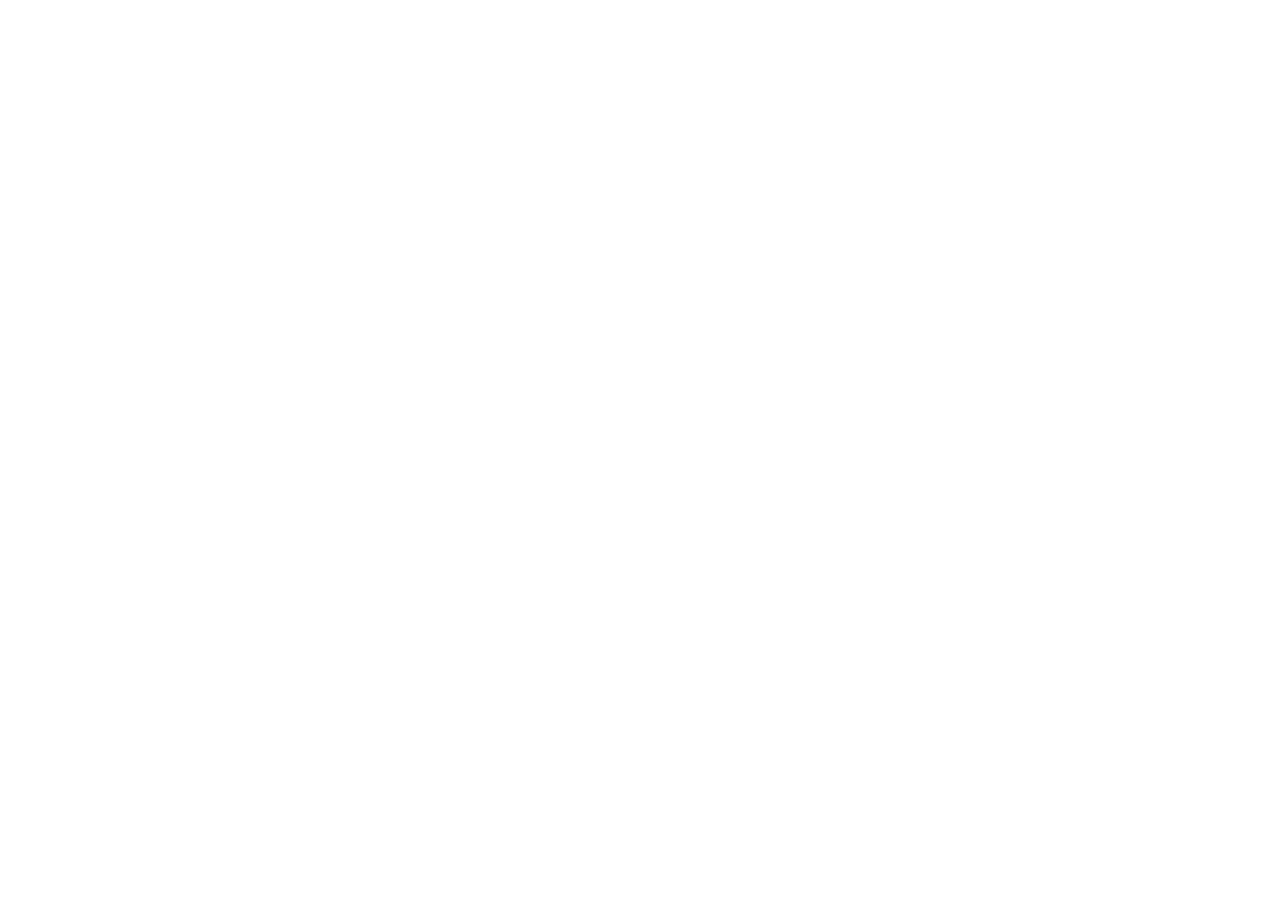
==== body.html @ 36771679 "Create body.html" ====
<!DOCTYPE html>
<html lang="pt-br">
<head>
    <meta charset="UTF-8">
    <meta http-equiv="X-UA-Compatible" content="IE=edge">
    <meta name="viewport" content="width=device-width, initial-scale=1.0">
    <title>Document</title>
</head>
<body>
    <main>
        
    </main>
</body>
</html>
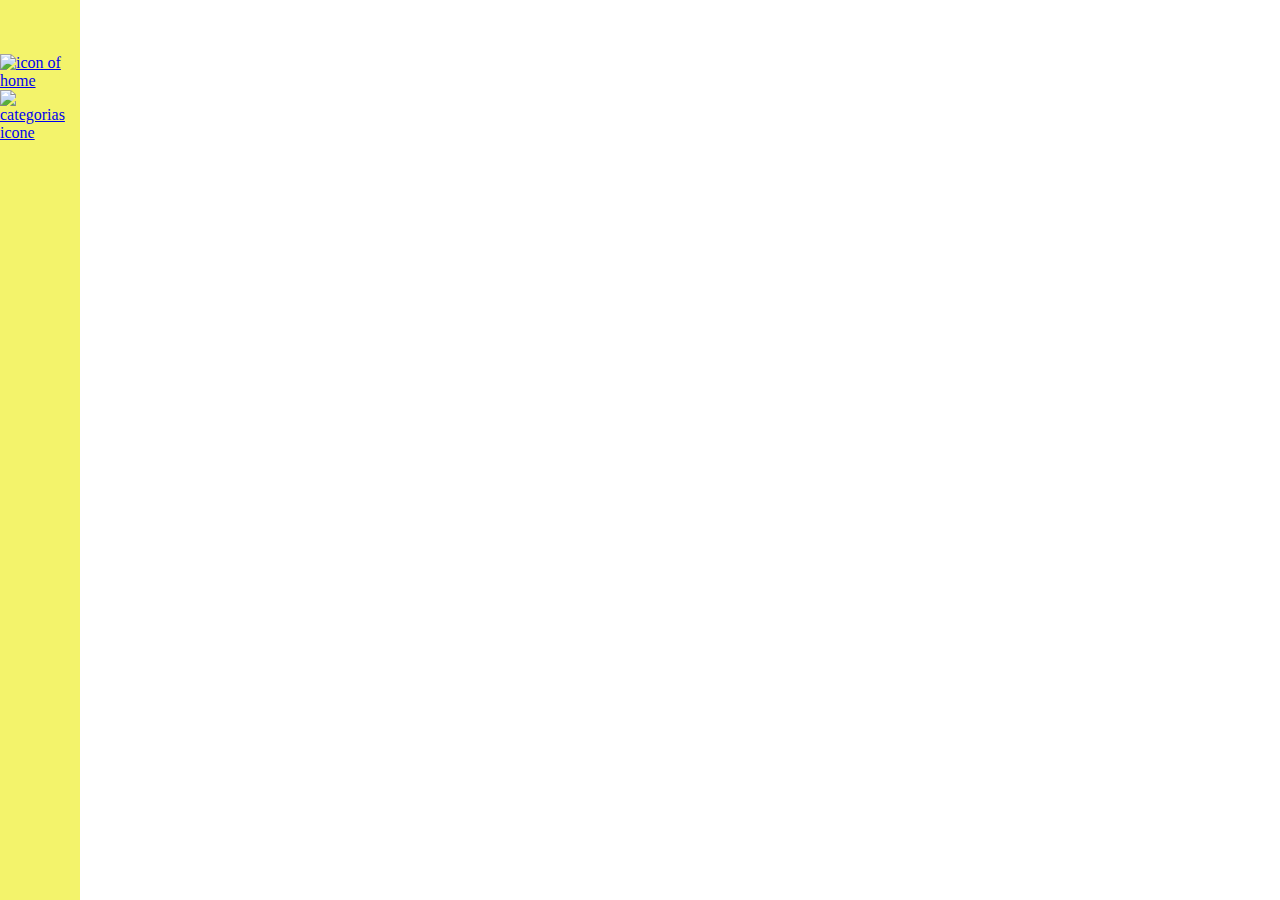
==== commit 5b1b87b1: "test" ====
--- a/body.html
+++ b/body.html
@@ -4,10 +4,20 @@
     <meta charset="UTF-8">
     <meta http-equiv="X-UA-Compatible" content="IE=edge">
     <meta name="viewport" content="width=device-width, initial-scale=1.0">
+    <link rel="stylesheet" href="styles/style2.css">
     <title>Document</title>
 </head>
 <body>
     <main>
+        <header>
+            <nav>
+                <div><a href="#"><img src="https://cdn-icons-png.flaticon.com/512/6046/6046758.png" alt=""></a></div>
+                <div><a href="#"><img src="https://cdn-icons-png.flaticon.com/512/6046/6046902.png" alt=""></a></div>
+                <div><a href="#"><img src="https://cdn-icons-png.flaticon.com/512/6046/6046850.png" alt=""></a></div>
+                <div><a target="_blank" href="#"><img src="https://cdn-icons-png.flaticon.com/512/6046/6046914.png" alt="icon of home"></a></div>
+                <div><a target="_blank" href="#"><img src="https://cdn-icons-png.flaticon.com/512/6046/6046656.png" alt="categorias icone"></a></div>
+            </nav>
+        </header>
         
     </main>
 </body>
--- a/styles/style2.css
+++ b/styles/style2.css
@@ -0,0 +1,28 @@
+@charset "UTF-8";
+
+* {
+    margin: 0px;
+    padding: 0px;
+    box-sizing: border-box;
+}
+
+:root {
+    --cor1: #f3f36b;
+    --cor2: #1C1C1C;
+    --cor3: #fafaff;
+    --cor4: #00a7e1; /* não sei se vou utilizar */
+}
+
+header {
+    background-color: var(--cor1);
+    width: 80px;
+    height: 100vh;
+}
+header nav {
+    display: flex;
+    flex-direction: column;
+    justify-content: center;
+}
+header > nav > div > a > img {
+    width: 50px;
+}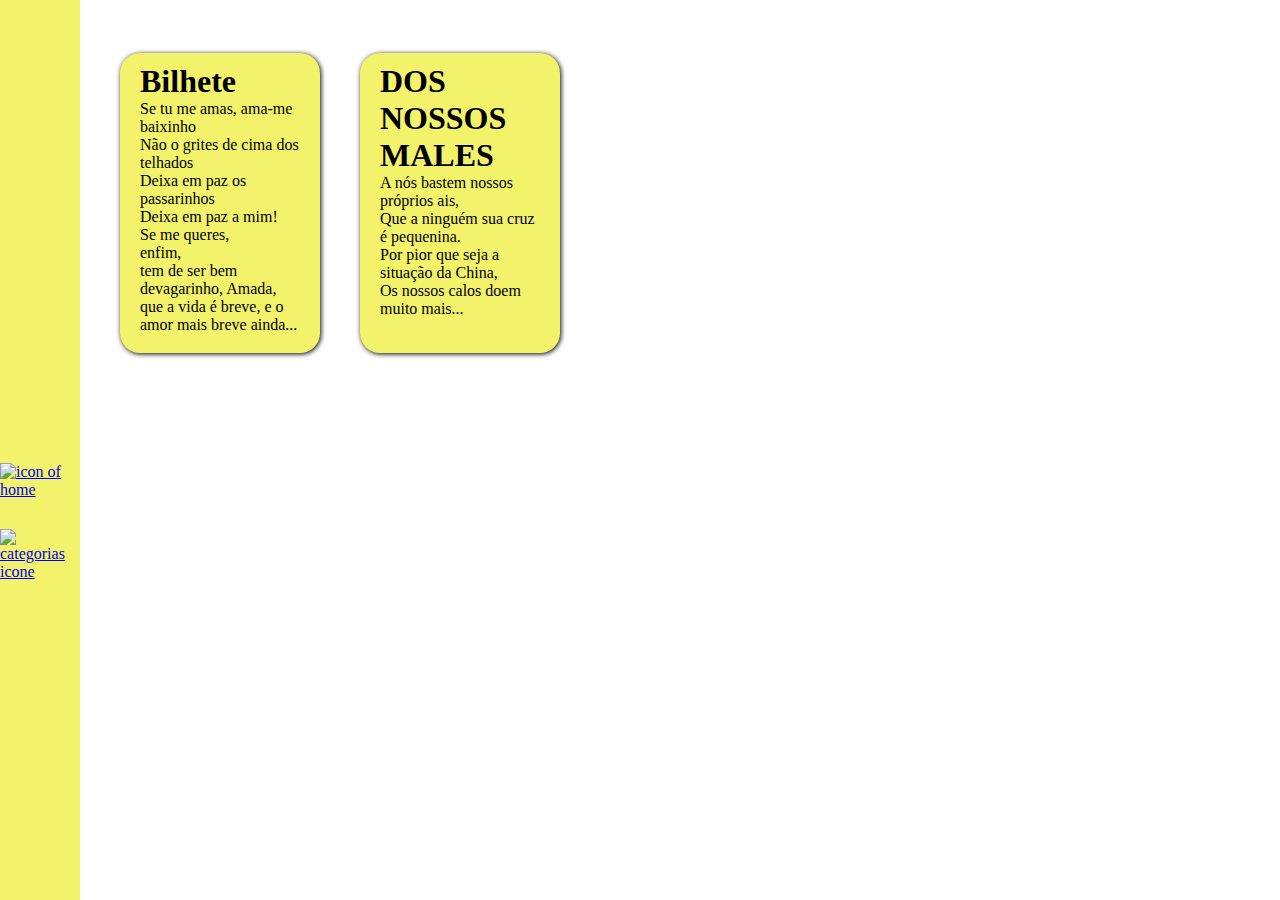
==== commit 852ba453: "Tentativa fracassada, mas tive um avanço" ====
--- a/body.html
+++ b/body.html
@@ -18,7 +18,36 @@
                 <div><a target="_blank" href="#"><img src="https://cdn-icons-png.flaticon.com/512/6046/6046656.png" alt="categorias icone"></a></div>
             </nav>
         </header>
-        
+        <main>
+            <article id="line1">
+                <section>
+                    <h1>Bilhete</h1>
+                    <p> 
+                        Se tu me amas, ama-me baixinho  <br>
+                        Não o grites de cima dos telhados <br>
+                        Deixa em paz os passarinhos <br>
+                        Deixa em paz a mim! <br>
+                        Se me queres, <br>
+                        enfim, <br>
+                        tem de ser bem devagarinho, Amada, <br>
+                        que a vida é breve, e o amor mais breve ainda...
+                    </p>
+                </section>
+    
+                <section>
+                    <h1>DOS NOSSOS MALES</h1>
+                    <p>
+                        A nós bastem nossos próprios ais, <br>
+                        Que a ninguém sua cruz é pequenina. <br>
+                        Por pior que seja a situação da China, <br>
+                        Os nossos calos doem muito mais...
+                    </p>
+                </section>
+    
+    
+                </section>
+            </article>
+        </main>
     </main>
 </body>
 </html>--- a/styles/style2.css
+++ b/styles/style2.css
@@ -12,6 +12,9 @@
     --cor3: #fafaff;
     --cor4: #00a7e1; /* não sei se vou utilizar */
 }
+html {
+    height: 100vh;
+}
 
 header {
     background-color: var(--cor1);
@@ -19,10 +22,48 @@
     height: 100vh;
 }
 header nav {
+    width: 80px;
+    height: 100vh;
     display: flex;
     flex-direction: column;
+
     justify-content: center;
+    align-items: center;    
+}
+header > nav > div {
+    margin: 15px 0px;
 }
 header > nav > div > a > img {
     width: 50px;
+}
+
+/* Notes do site */
+
+main {
+    position: absolute;
+    top: 0px;
+    left: 0px;
+    width: 100vw;
+    height: 100vh;
+}
+
+main article#line1 {
+    width: 100vw;
+    height: 45vh;
+    display: flex;
+    flex-direction: row;
+    align-items: center;
+    margin: 0px 100px;
+}
+
+/* Configuração deral para as notes */
+
+main > article > section {
+    background-color: #f3f36b;
+    height: 300px;
+    width: 200px;
+    padding: 10px 20px;
+    margin: 0px 20px;
+    border-radius: 20px;
+    box-shadow: 1px 1px 5px black;
 }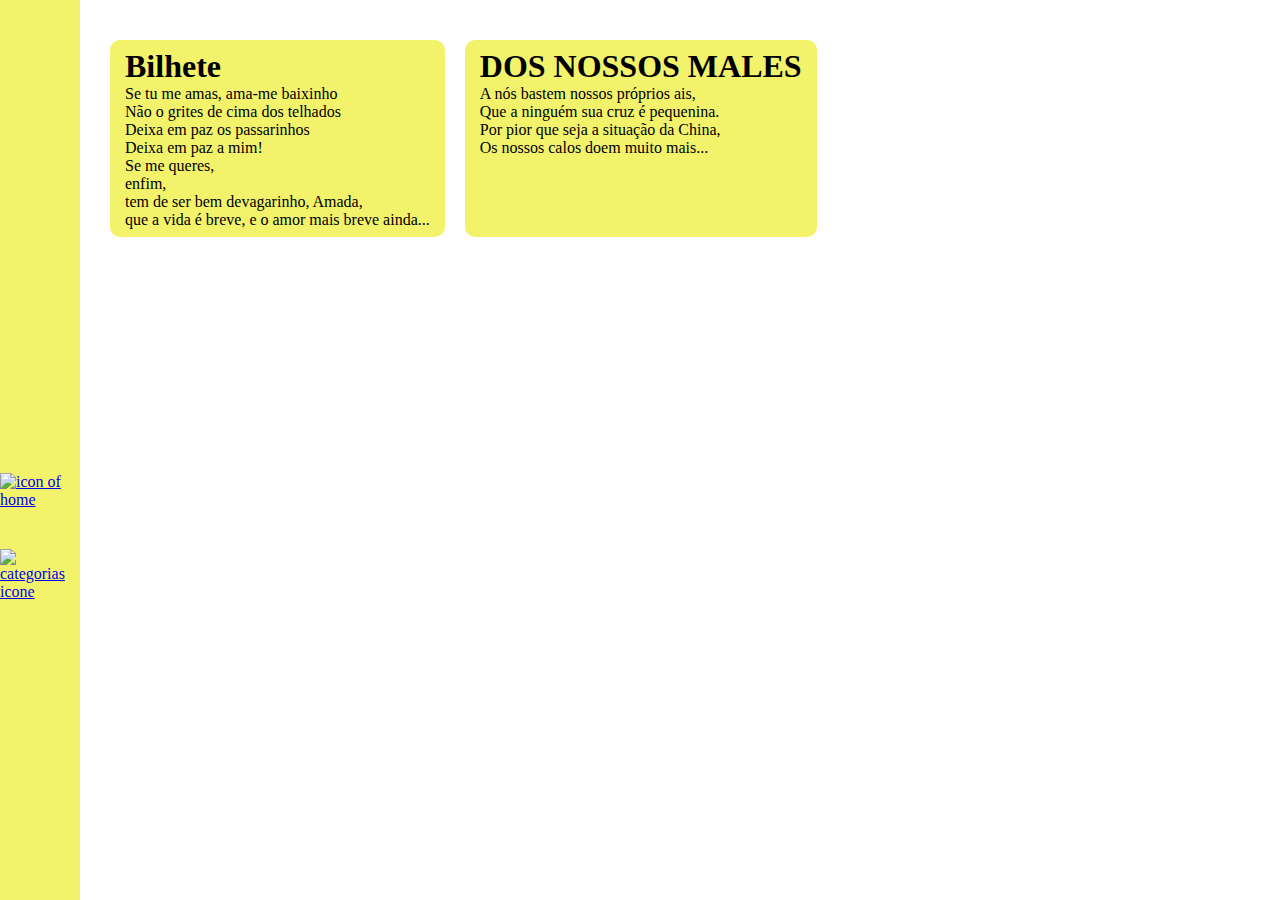
==== commit 7d508fd2: "Código CSS melhorado." ====
--- a/body.html
+++ b/body.html
@@ -8,7 +8,6 @@
     <title>Document</title>
 </head>
 <body>
-    <main>
         <header>
             <nav>
                 <div><a href="#"><img src="https://cdn-icons-png.flaticon.com/512/6046/6046758.png" alt=""></a></div>
@@ -44,10 +43,7 @@
                     </p>
                 </section>
     
-    
-                </section>
             </article>
         </main>
-    </main>
 </body>
 </html>--- a/styles/style2.css
+++ b/styles/style2.css
@@ -12,8 +12,9 @@
     --cor3: #fafaff;
     --cor4: #00a7e1; /* não sei se vou utilizar */
 }
-html {
-    height: 100vh;
+body {
+    display: flex;
+    flex-direction: row;
 }
 
 header {
@@ -21,49 +22,41 @@
     width: 80px;
     height: 100vh;
 }
-header nav {
-    width: 80px;
-    height: 100vh;
+header > nav {
+    height: 100%;
+    width: 100%;
     display: flex;
     flex-direction: column;
-
     justify-content: center;
-    align-items: center;    
+    align-items: center;
 }
 header > nav > div {
-    margin: 15px 0px;
+    margin: 20px 0px;
 }
 header > nav > div > a > img {
-    width: 50px;
+    width: 5vh;
 }
 
 /* Notes do site */
 
 main {
-    position: absolute;
-    top: 0px;
-    left: 0px;
-    width: 100vw;
-    height: 100vh;
+    display: inline-block;
+}
+main > article#line1 {
+    display: flex;
+    flex-direction: row;
+    padding: 40px 30px;
+
+    
 }
 
-main article#line1 {
-    width: 100vw;
-    height: 45vh;
-    display: flex;
-    flex-direction: row;
-    align-items: center;
-    margin: 0px 100px;
+main > article#line1 > section {
+    background-color: var(--cor1);
+    padding: 8px 15px;
+    margin-right: 20px;
+    border-radius: 10px;
+
+    
 }
 
-/* Configuração deral para as notes */
 
-main > article > section {
-    background-color: #f3f36b;
-    height: 300px;
-    width: 200px;
-    padding: 10px 20px;
-    margin: 0px 20px;
-    border-radius: 20px;
-    box-shadow: 1px 1px 5px black;
-}